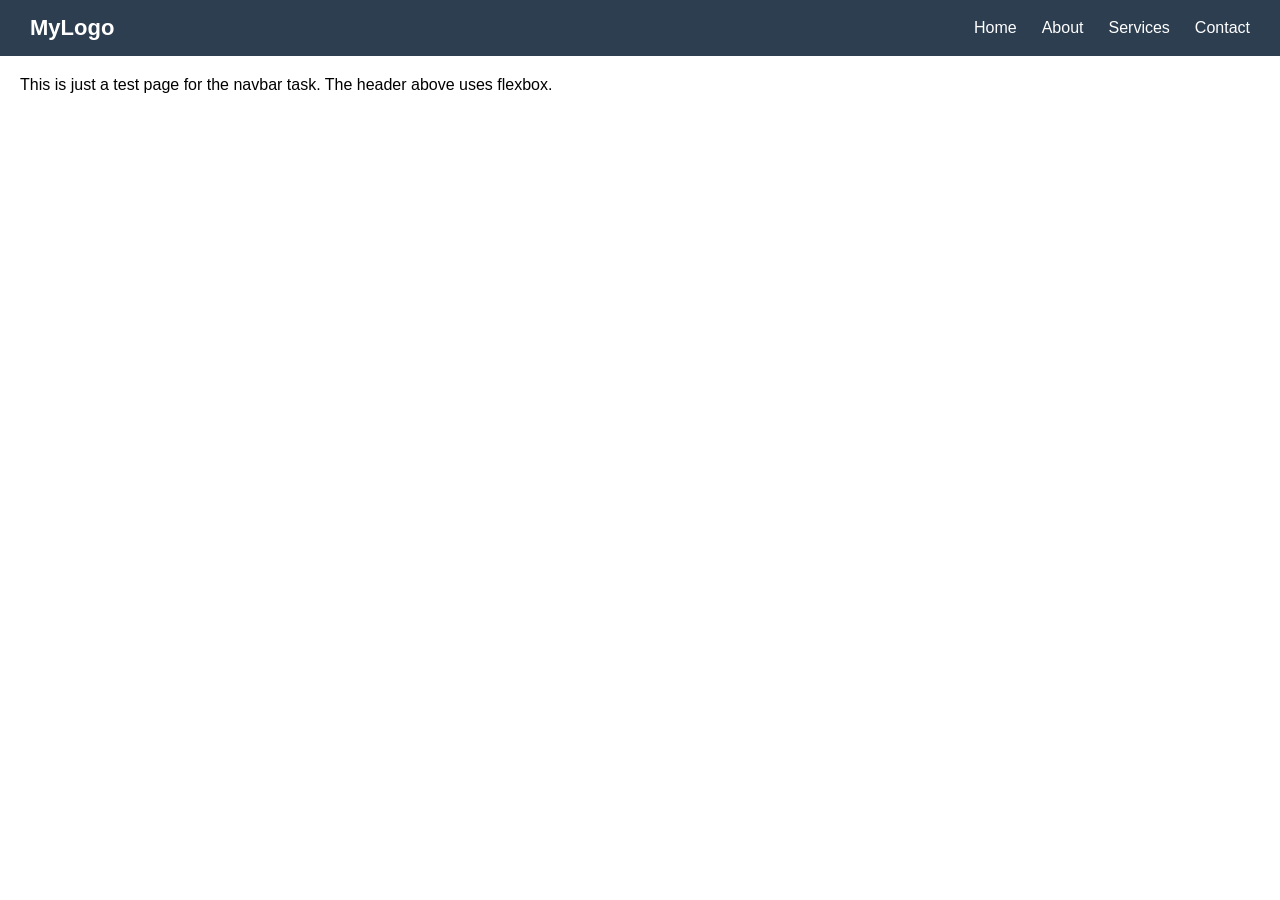
==== task0-navbar/index.html @ b229bfa7 "Initial commit" ====
<!DOCTYPE html>
<html lang="en">
<head>
<meta charset="UTF-8">
<title>Task 0 - Navigation Bar</title>
<link rel="stylesheet" href="style.css">
</head>
<body>

  <header class="navbar">
    <div class="logo">MyLogo</div>
    <ul class="nav-links">
      <li><a href="#">Home</a></li>
      <li><a href="#">About</a></li>
      <li><a href="#">Services</a></li>
      <li><a href="#">Contact</a></li>
    </ul>
  </header>

  <main>
    <p>This is just a test page for the navbar task. The header above uses flexbox.</p>
  </main>

</body>
</html>
---- task0-navbar/style.css ----
* {
  margin: 0;
  padding: 0;
  box-sizing: border-box;
}

body {
  font-family: Arial, sans-serif;
}

.navbar {
  display: flex;
  justify-content: space-between;
  align-items: center;
  background-color: #2c3e50;
  padding: 15px 30px;
}

.logo {
  color: white;
  font-size: 22px;
  font-weight: bold;
}

.nav-links {
  display: flex;
  list-style: none;
  gap: 25px;
}

.nav-links li a {
  color: white;
  text-decoration: none;
  font-size: 16px;
}

.nav-links li a:hover {
  color: #f39c12;
}

main {
  padding: 20px;
}
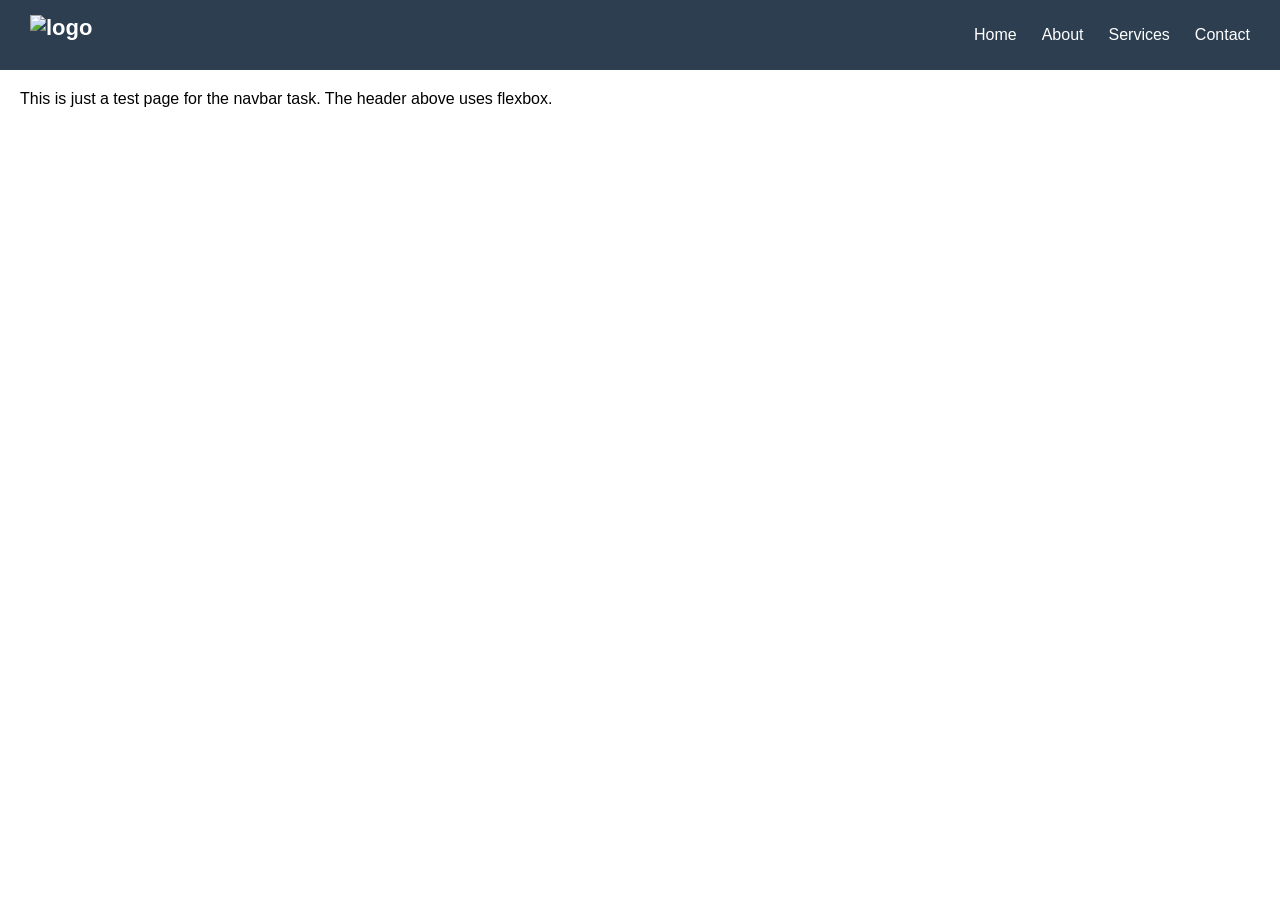
==== commit cdec9faf: "Commit" ====
--- a/task0-navbar/index.html
+++ b/task0-navbar/index.html
@@ -1,25 +1,27 @@
 <!DOCTYPE html>
 <html lang="en">
 <head>
-<meta charset="UTF-8">
-<title>Task 0 - Navigation Bar</title>
-<link rel="stylesheet" href="style.css">
+  <meta charset="UTF-8">
+  <title>Task 0 - Navigation Bar</title>
+  <link rel="stylesheet" href="style.css">
 </head>
 <body>
 
-  <header class="navbar">
-    <div class="logo">MyLogo</div>
-    <ul class="nav-links">
-      <li><a href="#">Home</a></li>
-      <li><a href="#">About</a></li>
-      <li><a href="#">Services</a></li>
-      <li><a href="#">Contact</a></li>
-    </ul>
-  </header>
+<header class="navbar">
+  <div class="logo">
+    <img src="https://encrypted-tbn0.gstatic.com/images?q=tbn:ANd9GcRv93H5NTMLK2k2WG6UooU39_I_O8qsLcVtHGP-rMFgBg&s=10" alt="logo">
+  </div>
+  <ul class="nav-links">
+    <li><a href="#">Home</a></li>
+    <li><a href="#">About</a></li>
+    <li><a href="#">Services</a></li>
+    <li><a href="#">Contact</a></li>
+  </ul>
+</header>
 
-  <main>
-    <p>This is just a test page for the navbar task. The header above uses flexbox.</p>
-  </main>
+<main>
+  <p>This is just a test page for the navbar task. The header above uses flexbox.</p>
+</main>
 
 </body>
 </html>
--- a/task0-navbar/style.css
+++ b/task0-navbar/style.css
@@ -14,6 +14,11 @@
   align-items: center;
   background-color: #2c3e50;
   padding: 15px 30px;
+}
+
+.logo img {
+  height: 40px;
+  display: block;
 }
 
 .logo {
@@ -40,4 +45,4 @@
 
 main {
   padding: 20px;
-}
+}
